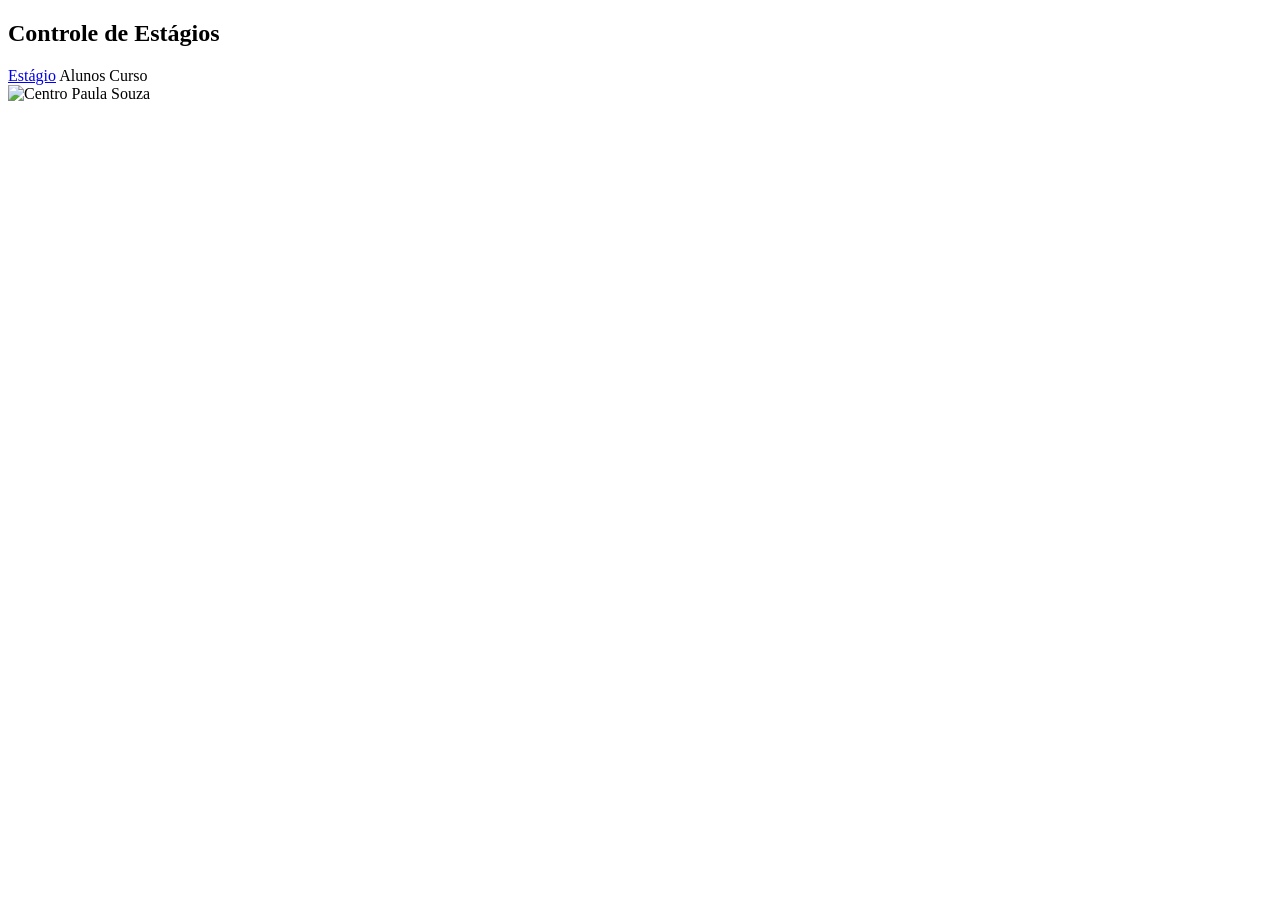
==== src/main/resources/templates/index.html @ 88507bdf "html" ====
<!DOCTYPE html>
<html lang="pt-br" xmlns:th="http://www.thymeleaf.org">
<head th:replace="~{fragmentos/head :: head('Início')}"></head>
<body>
	<header th:replace="~{fragmentos/header :: header(activePage='home')}"></header>

	<div class="container mt-5 text-center">

		<h2 class="mb-4">Controle de Estágios</h2>

		<!-- Botões do protótipo -->
		<div class="d-flex justify-content-center flex-wrap gap-3 home-botoes">
			<!-- Quando criarmos o módulo de Estágio, troque href="#" por th:href="@{/estagio}" e remova "disabled" -->
			<a class="btn btn-outline-dark btn-lg disabled" href="#" aria-disabled="true">Estágio</a>
			<a class="btn btn-outline-dark btn-lg" th:href="@{/aluno}">Alunos</a>
			<a class="btn btn-outline-dark btn-lg" th:href="@{/curso}">Curso</a>
		</div>

		<!-- Logo -->
		<img th:src="@{/images/logo-cps.png}" alt="Centro Paula Souza"
			class="img-fluid mt-5" style="max-width: 260px;">
	</div>

	<div th:replace="~{fragmentos/footer :: footer}"></div>
</body>
</html>
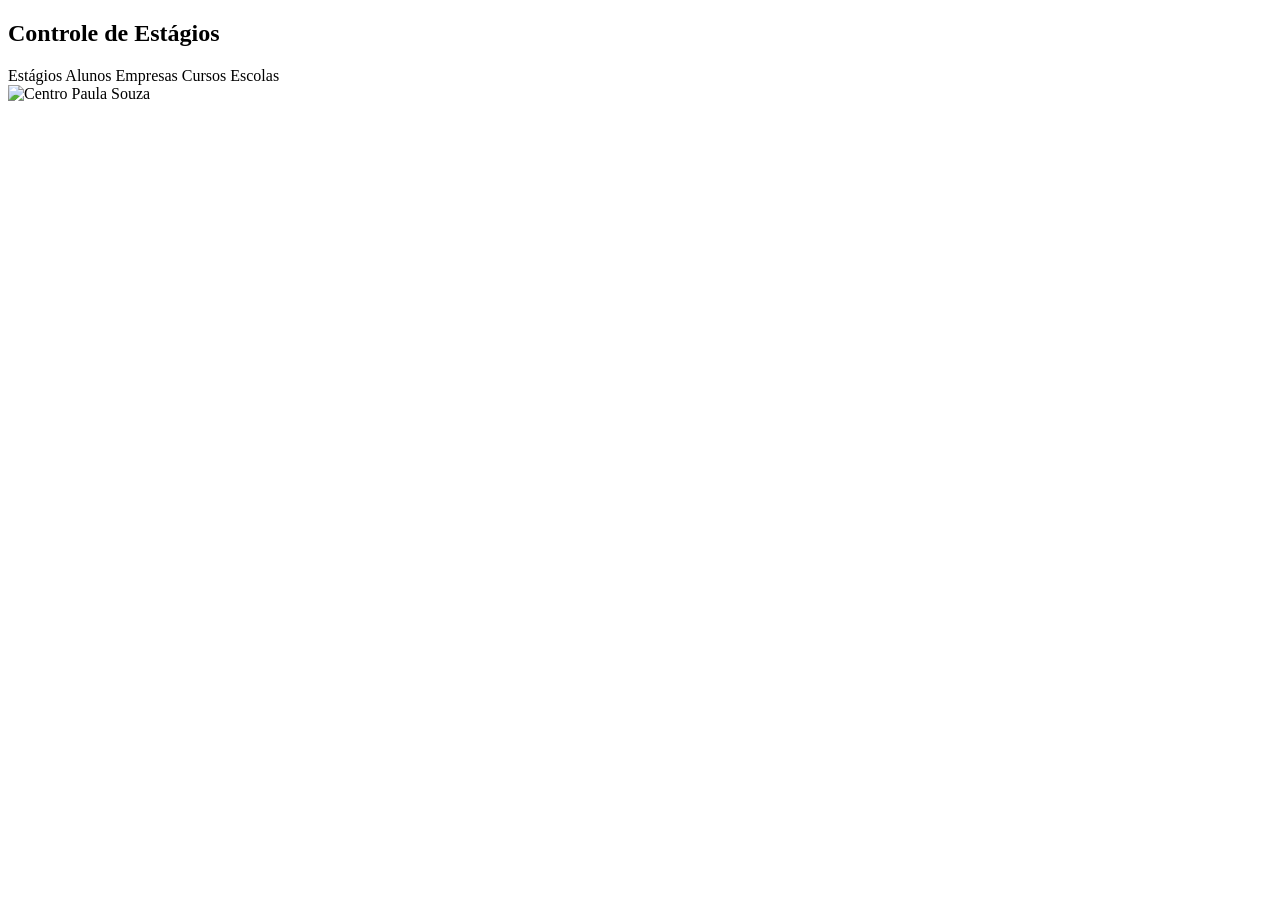
==== commit 0553a4a0: "Implementação dos DTOs que faltavam e alteração nos htmls Também foram criadas algumas funções de bu" ====
--- a/src/main/resources/templates/index.html
+++ b/src/main/resources/templates/index.html
@@ -10,14 +10,15 @@
 
 		<!-- Botões do protótipo -->
 		<div class="d-flex justify-content-center flex-wrap gap-3 home-botoes">
-			<!-- Quando criarmos o módulo de Estágio, troque href="#" por th:href="@{/estagio}" e remova "disabled" -->
-			<a class="btn btn-outline-dark btn-lg disabled" href="#" aria-disabled="true">Estágio</a>
+			<a class="btn btn-outline-dark btn-lg" th:href="@{/contrato}">Estágios</a>
 			<a class="btn btn-outline-dark btn-lg" th:href="@{/aluno}">Alunos</a>
-			<a class="btn btn-outline-dark btn-lg" th:href="@{/curso}">Curso</a>
+			<a class="btn btn-outline-dark btn-lg" th:href="@{/empresa}">Empresas</a>
+			<a class="btn btn-outline-dark btn-lg" th:href="@{/curso}">Cursos</a>
+			<a class="btn btn-outline-dark btn-lg" th:href="@{/escola}">Escolas</a>
 		</div>
 
 		<!-- Logo -->
-		<img th:src="@{/images/logo-cps.png}" alt="Centro Paula Souza"
+		<img th:src="@{/images/images.png}" alt="Centro Paula Souza"
 			class="img-fluid mt-5" style="max-width: 260px;">
 	</div>
 
